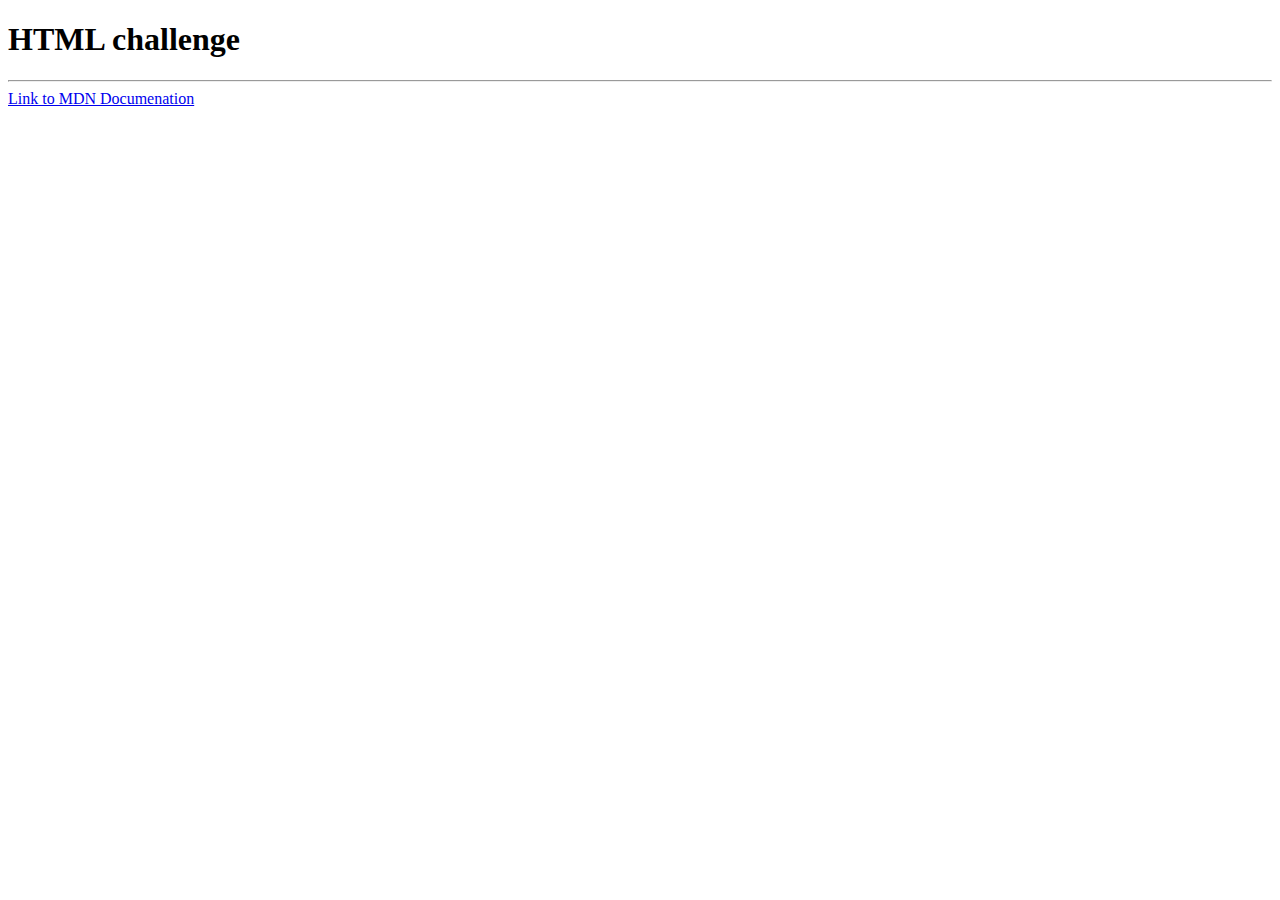
==== MDN.html @ 5a700e3c "Add files via upload" ====
<!DOCTYPE html>
<html lang="en">
<head>
    <meta charset="UTF-8">
    <meta http-equiv="X-UA-Compatible" content="IE=edge">
    <meta name="viewport" content="width=device-width, initial-scale=1.0">
    <title>challenge</title>
</head>
<body>
    <h1>HTML challenge</h1>
    <hr>
    <a href="https://developer.mozilla.org/en-US/" target="framename">Link to MDN Documenation</a>
</body>
</html>
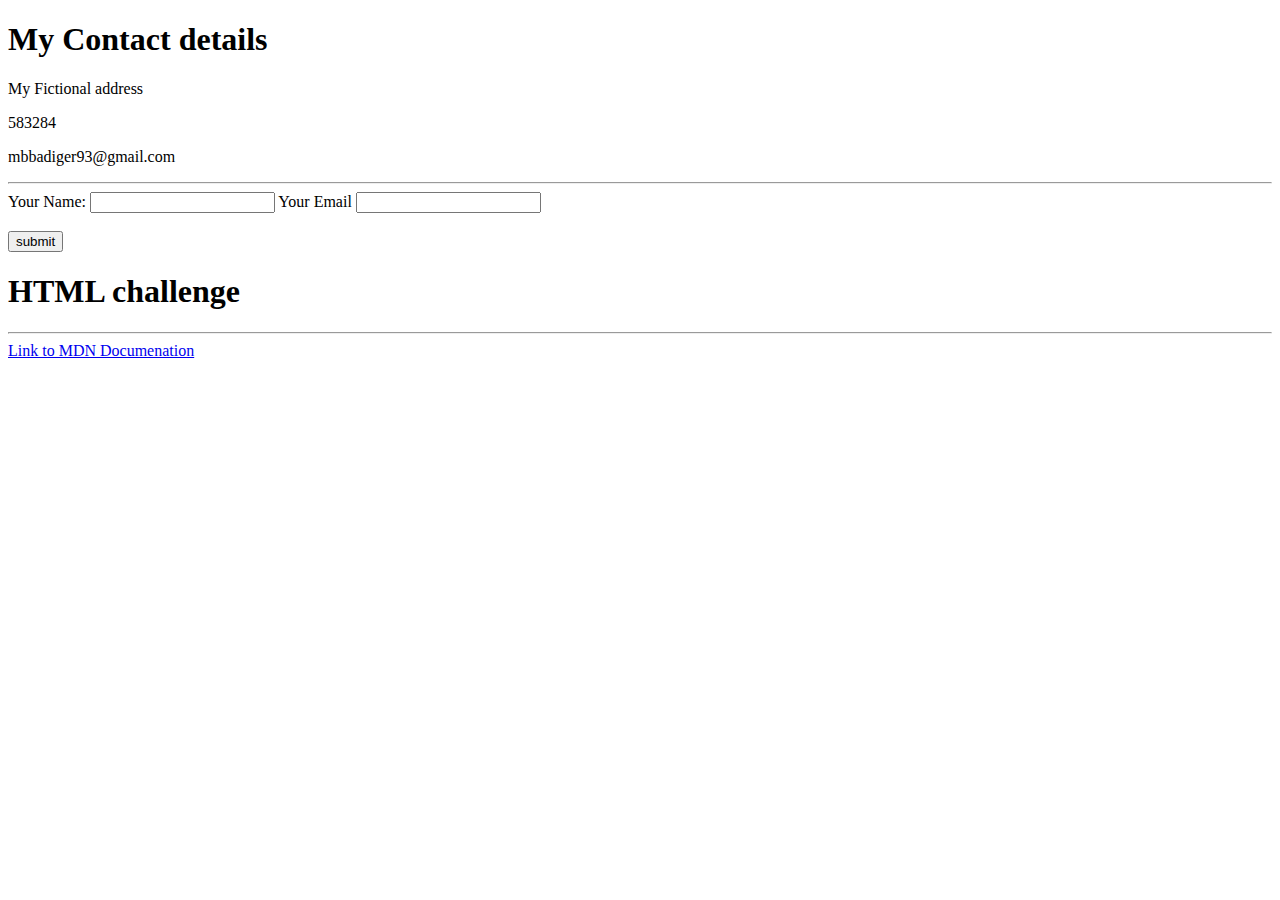
==== commit cc24b830: "Upadte MDN.html" ====
--- a/MDN.html
+++ b/MDN.html
@@ -7,8 +7,21 @@
     <title>challenge</title>
 </head>
 <body>
+    <h1>My Contact details</h1>
+     <p>My Fictional address</p>
+     <p>583284</p>
+     <p>mbbadiger93@gmail.com</p>
+     <hr>
+     <form class="" action="index.html" method="post"></form>
+     <label for="Name">Your Name:</label>
+     <input type="text" name="" id="Name">
+     <label for="Email">Your Email</label>
+     <input type="email" name="Email" id="Email">
+     <br>
+     <br>
+     <input type="submit" value="submit">
     <h1>HTML challenge</h1>
     <hr>
     <a href="https://developer.mozilla.org/en-US/" target="framename">Link to MDN Documenation</a>
 </body>
-</html>+</html>
